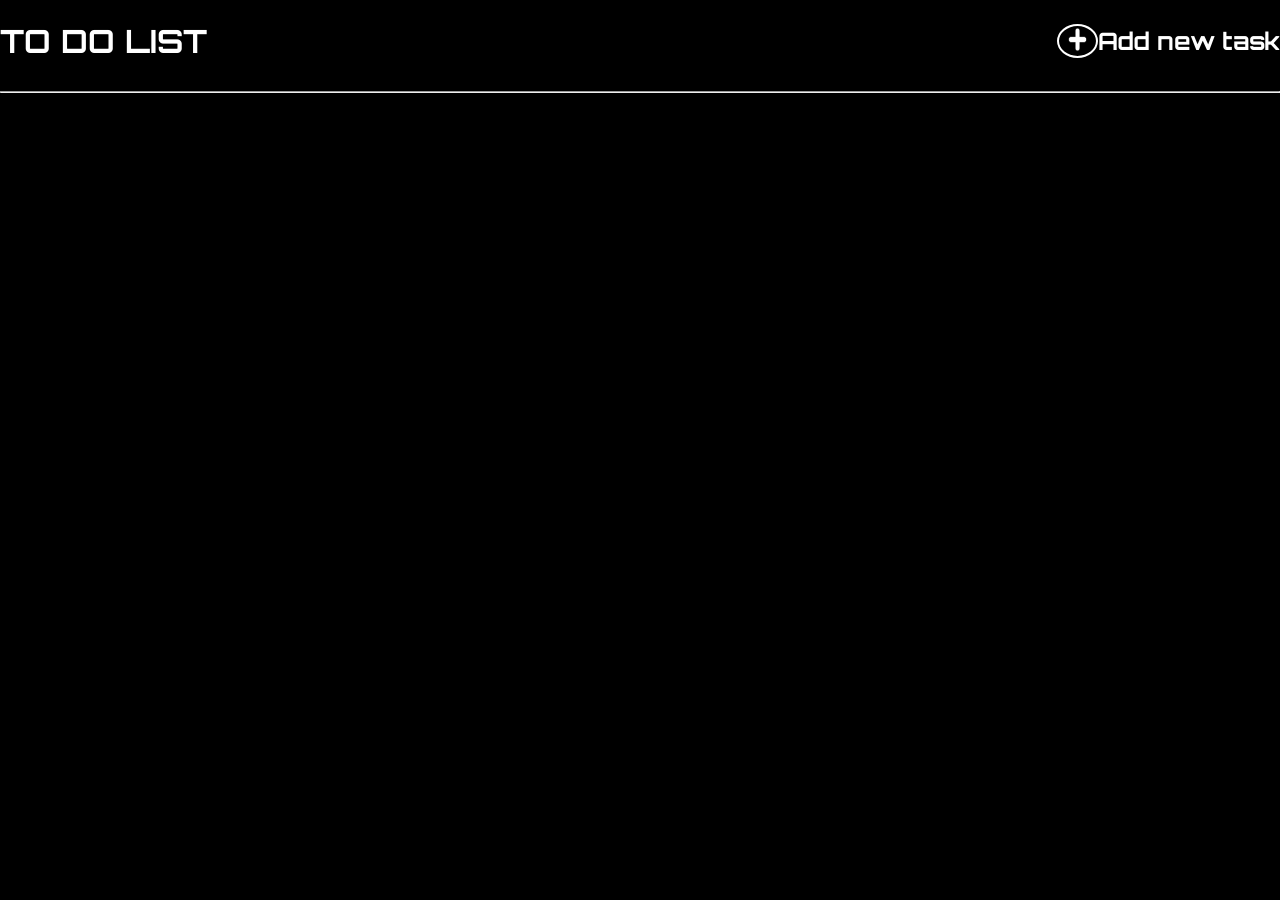
==== html/index.html @ d0400a18 "finalisation du header" ====
<!DOCTYPE html>
<html lang="en">
<head>
    <meta charset="UTF-8">
    <meta name="viewport" content="width=device-width, initial-scale=1.0">
    <title>TDL</title>
    <link rel="stylesheet" href="../css/style.css">
    <link rel="preconnect" href="https://fonts.googleapis.com">
    <link rel="preconnect" href="https://fonts.gstatic.com" crossorigin>
    <link href="https://fonts.googleapis.com/css2?family=Orbitron:wght@400..900&display=swap" rel="stylesheet">
    <script src="../js/app.js"></script>
</head>
<body>
    <header class="banner">
        <h1>TO DO LIST</h1>
        <div class="add-task">
            <button class="add-button"><img src="../img/plus.png" alt="plus" style="width: 25px; height: 25px;"></button>
            <h2>Add new task</h2>
        </div>
    </header>
    <hr style="color: aqua;">
</body>
</html>
---- css/style.css ----
body{
    box-sizing: border-box;
    margin: 0;
    background-color: black;
    font-family: "Orbitron", sans-serif;
    font-optical-sizing: auto;
    font-weight: 400;
    font-style: normal;
    color: white;
}

.banner{
    display: flex;
    justify-content: space-between;
}

.add-task{
    display: flex;
    align-items: center;
}

.add-button{
    border-style: solid;
    border-width: 2px;
    border-color: white;
    border-radius: 50%;
    background-color: black;
}

.add-button:hover{
    cursor: pointer;
}
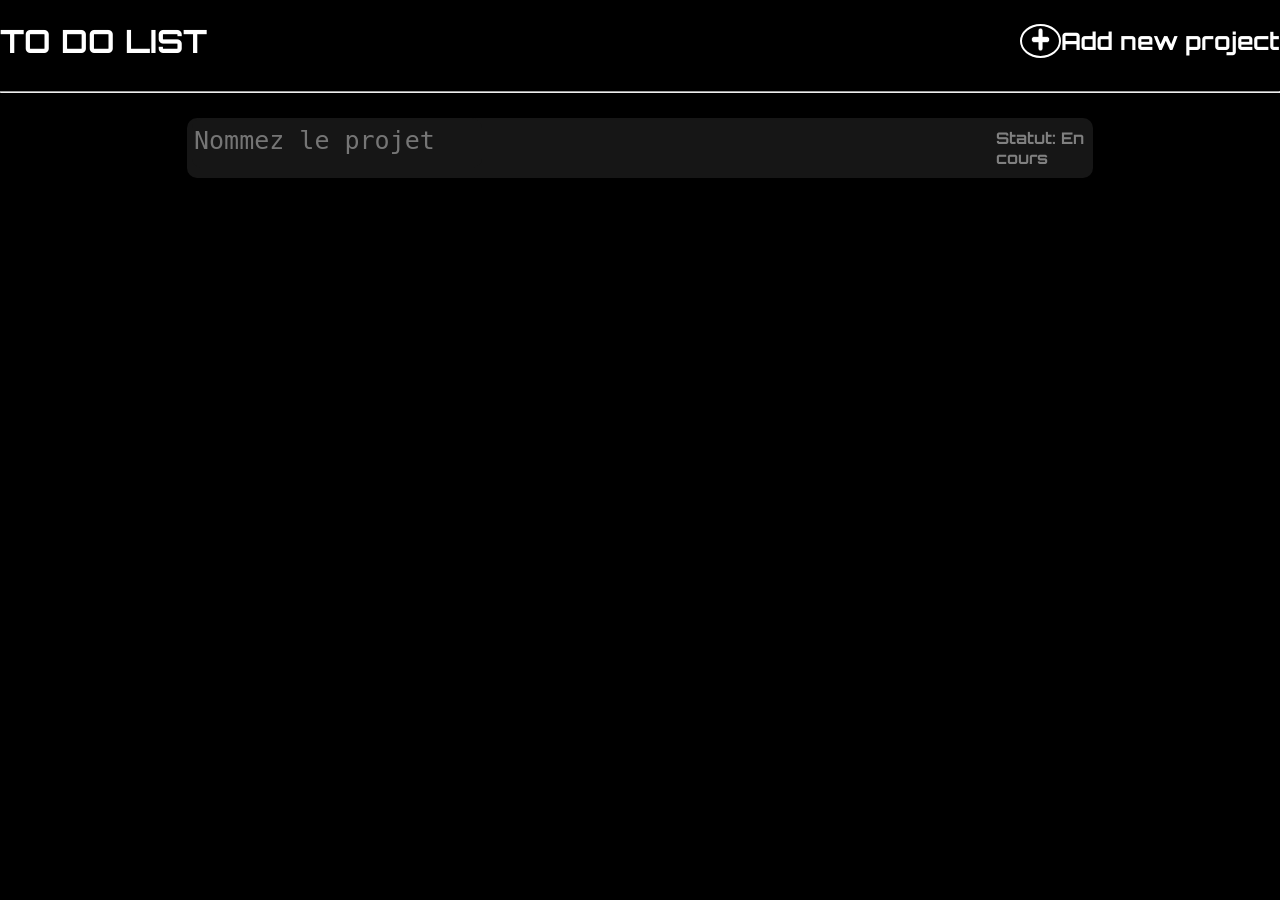
==== commit f88bdbff: "Tweaks du front-end" ====
--- a/html/index.html
+++ b/html/index.html
@@ -8,16 +8,28 @@
     <link rel="preconnect" href="https://fonts.googleapis.com">
     <link rel="preconnect" href="https://fonts.gstatic.com" crossorigin>
     <link href="https://fonts.googleapis.com/css2?family=Orbitron:wght@400..900&display=swap" rel="stylesheet">
-    <script src="../js/app.js"></script>
+    <script src="../js/app.js" type="module"></script>
 </head>
 <body>
     <header class="banner">
         <h1>TO DO LIST</h1>
-        <div class="add-task">
-            <button class="add-button"><img src="../img/plus.png" alt="plus" style="width: 25px; height: 25px;"></button>
-            <h2>Add new task</h2>
+        <div class="add-project">
+            <button class="add-project-button"><img src="../img/plus.png" alt="plus" style="width: 25px; height: 25px;"></button>
+            <h2>Add new project</h2>
         </div>
     </header>
     <hr style="color: aqua;">
+        <div class="task">
+            <textarea id="project-text-area" spellcheck="false" placeholder="Nommez le projet" style="width: 50%;"></textarea>
+            <a href="project.html"></a>
+            <h4 style="color: grey; align-self: center;">Statut: En cours</h4>
+        </div>
+    <template id="project-template">
+            <div class="task">
+                <textarea id="project-text-area" spellcheck="false" placeholder="Nommez le projet"></textarea>
+                <a href="project.html"></a>
+                <h4 style="color: grey; align-self: center;">Statut: En cours</h4>
+            </div>   
+    </template>
 </body>
 </html>
--- a/css/style.css
+++ b/css/style.css
@@ -14,12 +14,12 @@
     justify-content: space-between;
 }
 
-.add-task{
+.add-project{
     display: flex;
     align-items: center;
 }
 
-.add-button{
+.add-project-button{
     border-style: solid;
     border-width: 2px;
     border-color: white;
@@ -27,6 +27,104 @@
     background-color: black;
 }
 
-.add-button:hover{
+button:hover{
     cursor: pointer;
 }
+
+.task{
+    display: flex;
+    justify-content: space-between;
+    width: 70%;
+    border-radius: 10px;
+    background-color: rgb(22, 22, 22);
+    margin: auto;
+    margin-top: 25px;
+    padding: 0 5px 0 5px;
+    animation: apparition 1s;
+    max-height: 60px;
+}
+
+a{
+    text-decoration: none;
+    color: white;
+    width: 90%;
+}
+
+a:hover{
+    cursor: pointer;
+}
+
+.task input:hover{
+    cursor: pointer;
+}
+
+.task button{
+    background-color: rgb(66, 67, 68);
+    border-style: solid;
+    border-width: 1px;
+    border-radius: 5px;
+    color: white;
+    margin-top: 20px;
+}
+
+textarea{
+    resize: none;
+    background-color: rgb(22, 22, 22);
+    width: 100%;
+    max-height: 40px;
+    border-radius: 10px;
+    border: none;
+    color: white;
+    field-sizing: content;
+    font-size: 25px;
+    padding-top: 8px;
+}
+
+textarea:focus{
+    outline: none;
+}
+
+.title{
+    display: flex;
+    flex-direction: column;
+    justify-content: center;
+    align-items: center;
+}
+
+.title *{
+    margin-bottom: 0;
+    margin-top: 10px;
+}
+
+.title button{
+    background-color: rgb(66, 67, 68);
+    border-style: solid;
+    border-width: 1px;
+    border-radius: 5px;
+    color: white;
+    margin-top: 20px;
+}
+
+.blue-bar{
+    border-radius: 20px;
+    background-color: aqua;
+    height: 4px;
+    width: 10%;
+}
+
+.add-task-button{
+    border-radius: 15px;
+    background-color: rgb(22, 22, 22);
+}
+
+@keyframes apparition{
+    from{
+        opacity: 0;
+        transform: translateY(30px);
+    }
+
+    to{
+        opacity: 100;
+        transform: translateY(0px);
+    }
+}
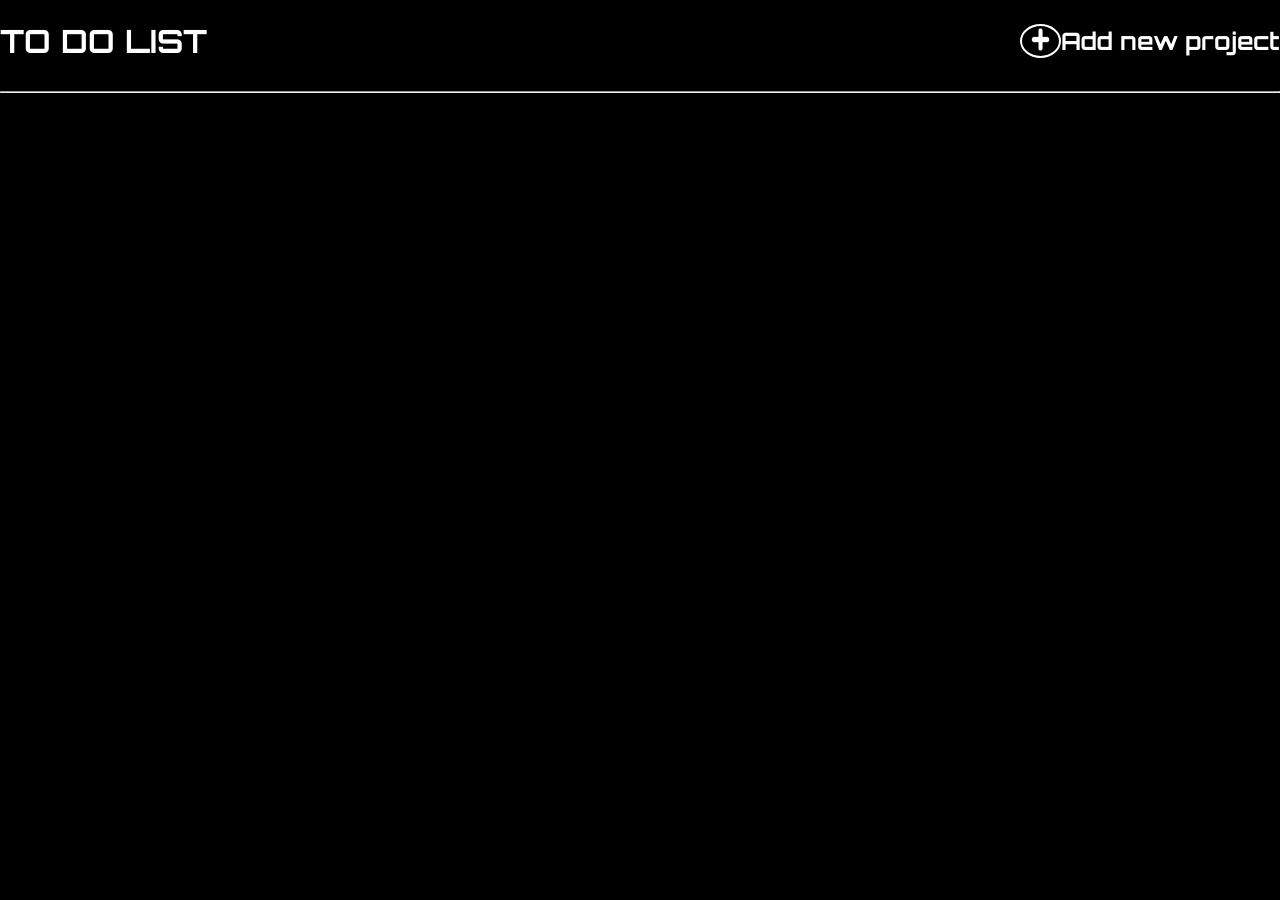
==== commit 6c200c0d: "page projects achevée (tout nouveau backend)" ====
--- a/html/index.html
+++ b/html/index.html
@@ -19,16 +19,12 @@
         </div>
     </header>
     <hr style="color: aqua;">
-        <div class="task">
-            <textarea id="project-text-area" spellcheck="false" placeholder="Nommez le projet" style="width: 50%;"></textarea>
-            <a href="project.html"></a>
-            <h4 style="color: grey; align-self: center;">Statut: En cours</h4>
-        </div>
     <template id="project-template">
             <div class="task">
-                <textarea id="project-text-area" spellcheck="false" placeholder="Nommez le projet"></textarea>
+                <textarea id="project-text-area" spellcheck="false" placeholder="Nommez le projet" style="width: 50%;"></textarea>
                 <a href="project.html"></a>
                 <h4 style="color: grey; align-self: center;">Statut: En cours</h4>
+                <button style="margin: 0 0 0 10px; height: 20px; align-self: center;">Del</button>
             </div>   
     </template>
 </body>
